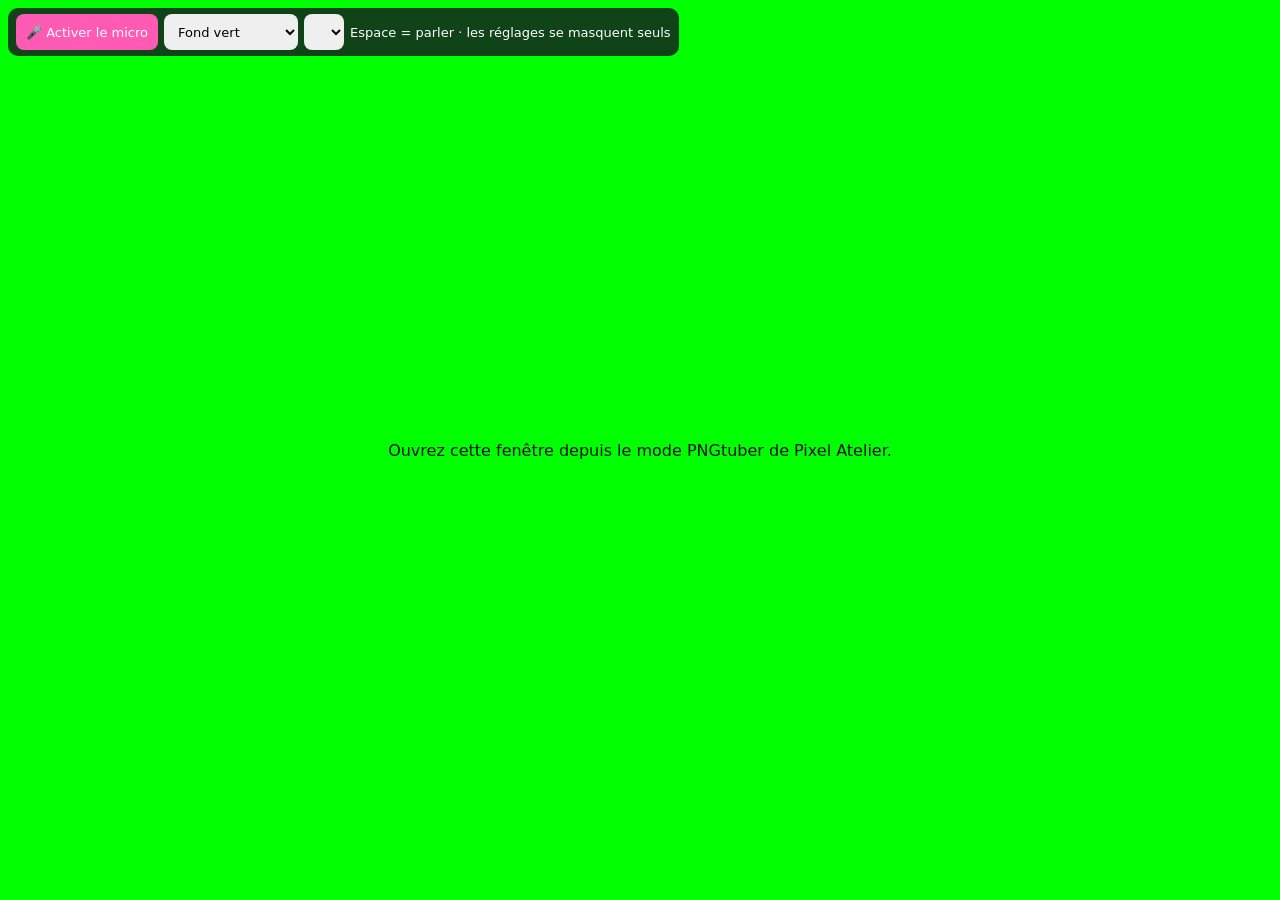
==== capture.html @ 7caa8f84 "PNGtuber : diffusion OBS, bouche à 3 états, animations, expressions temporaires - Moteur d'avatar pa" ====
<!doctype html>
<html lang="fr">
<head>
  <meta charset="utf-8">
  <meta name="viewport" content="width=device-width, initial-scale=1">
  <title>Avatar PNGtuber — capture</title>
  <link rel="icon" type="image/png" href="icons/icon-192.png">
  <style>
    html, body { margin: 0; height: 100%; overflow: hidden; background: #00ff00; font: 13px system-ui, sans-serif; }
    #stage { position: fixed; inset: 0; display: flex; align-items: flex-end; justify-content: center; }
    canvas { image-rendering: pixelated; image-rendering: crisp-edges; }
    #ui { position: fixed; left: 8px; top: 8px; display: flex; gap: 6px; align-items: center; flex-wrap: wrap; color: #fff;
          background: rgba(20, 20, 30, .8); padding: 6px 8px; border-radius: 10px; transition: opacity .3s; }
    #ui button, #ui select { font: inherit; border: 0; border-radius: 8px; padding: 6px 10px; min-height: 36px; }
    #ui button { background: #ff5ab4; color: #fff; cursor: pointer; }
    body.idle #ui { opacity: 0; pointer-events: none; }
    #msg { position: fixed; inset: 0; display: flex; align-items: center; justify-content: center; color: #111; font-size: 16px; text-align: center; padding: 20px; }
  </style>
</head>
<body>
  <div id="stage"><canvas></canvas></div>
  <div id="ui">
    <button id="mic">🎤 Activer le micro</button>
    <select id="bg" aria-label="Fond">
      <option value="green">Fond vert</option><option value="blue">Fond bleu</option><option value="magenta">Fond magenta</option>
      <option value="black">Fond noir</option><option value="white">Fond blanc</option><option value="transparent">Transparent</option>
    </select>
    <select id="expr" aria-label="Expression"></select>
    <span>Espace = parler · les réglages se masquent seuls</span>
  </div>
  <div id="msg" hidden></div>
  <script type="module" src="js/pngtuber/capture.js"></script>
</body>
</html>
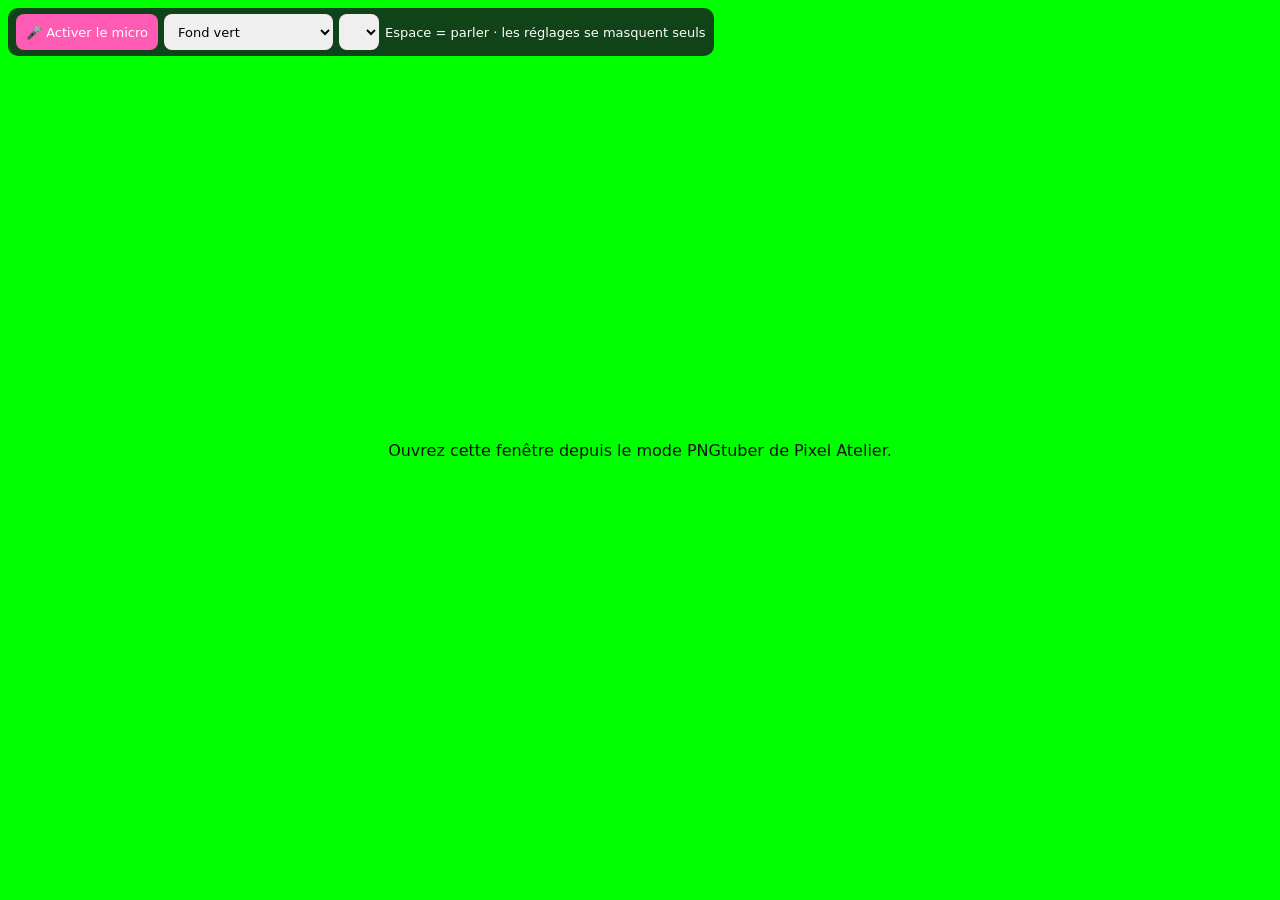
==== commit 80d74c50: "Mode PNGtuber : 23 effets en pixel art et 14 décors animés - js/pngtuber/effects.js (autonome, copié" ====
--- a/capture.html
+++ b/capture.html
@@ -4,10 +4,15 @@
   <meta charset="utf-8">
   <meta name="viewport" content="width=device-width, initial-scale=1">
   <title>Avatar PNGtuber — capture</title>
+  <link rel="icon" type="image/png" sizes="32x32" href="icons/favicon-32.png">
   <link rel="icon" type="image/png" href="icons/icon-192.png">
   <style>
     html, body { margin: 0; height: 100%; overflow: hidden; background: #00ff00; font: 13px system-ui, sans-serif; }
-    #stage { position: fixed; inset: 0; display: flex; align-items: flex-end; justify-content: center; }
+    #stage { position: fixed; inset: 0; }
+    #scene { position: absolute; inset: 0; display: flex; align-items: flex-end; justify-content: center; transform-origin: 50% 70%; }
+    .fx { position: absolute; inset: 0; width: 100%; height: 100%; pointer-events: none; }
+    #avatar { position: relative; z-index: 1; }
+    #fxf { z-index: 2; }
     canvas { image-rendering: pixelated; image-rendering: crisp-edges; }
     #ui { position: fixed; left: 8px; top: 8px; display: flex; gap: 6px; align-items: center; flex-wrap: wrap; color: #fff;
           background: rgba(20, 20, 30, .8); padding: 6px 8px; border-radius: 10px; transition: opacity .3s; }
@@ -18,7 +23,7 @@
   </style>
 </head>
 <body>
-  <div id="stage"><canvas></canvas></div>
+  <div id="stage"><div id="scene"><canvas class="fx" id="fxbg"></canvas><canvas class="fx" id="fxb"></canvas><canvas id="avatar"></canvas><canvas class="fx" id="fxf"></canvas></div></div>
   <div id="ui">
     <button id="mic">🎤 Activer le micro</button>
     <select id="bg" aria-label="Fond">
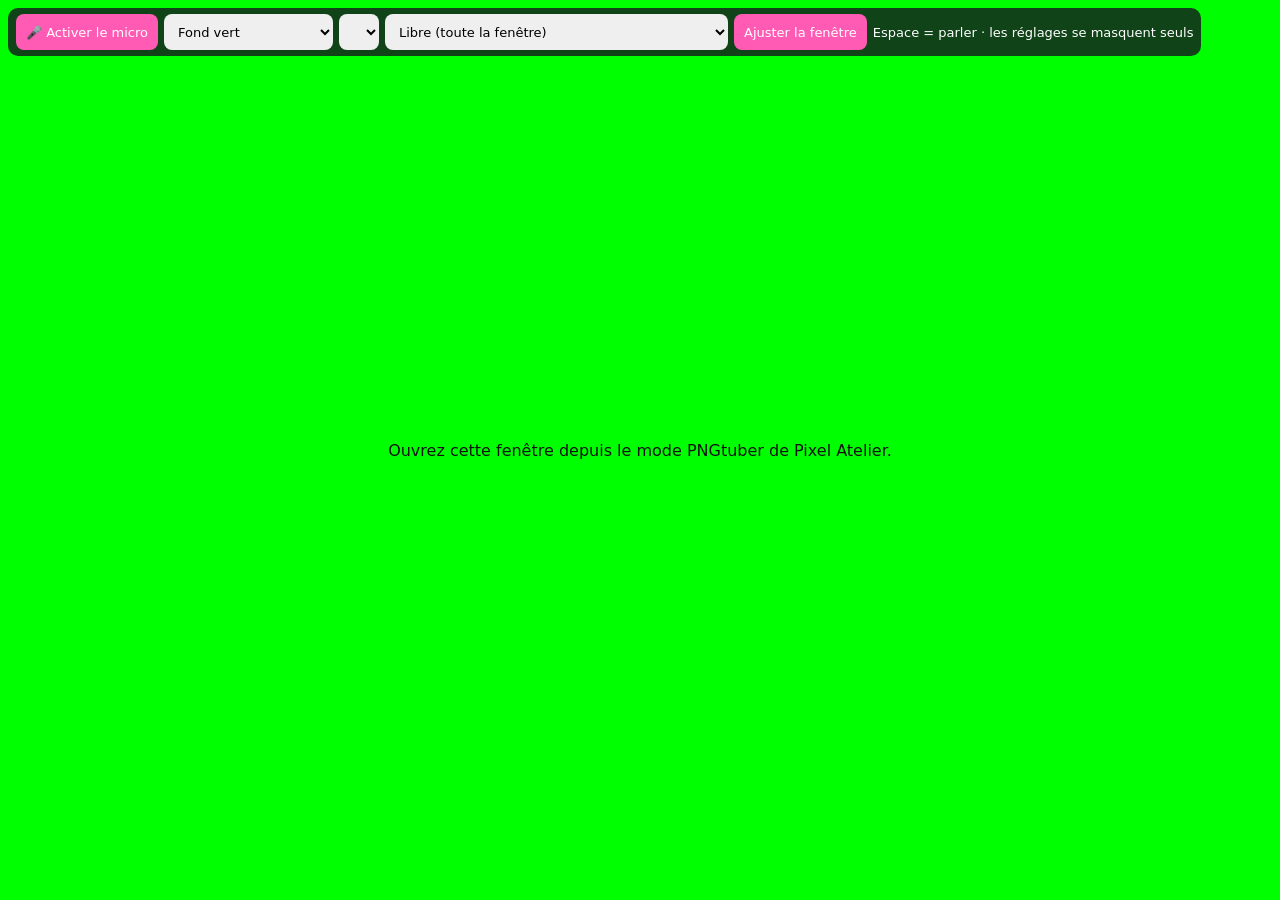
==== commit 6bd91bbf: "Formats de capture, icônes Stream Deck, portrait détaillé et orientation, effets retouchés - Mode PN" ====
--- a/capture.html
+++ b/capture.html
@@ -7,7 +7,9 @@
   <link rel="icon" type="image/png" sizes="32x32" href="icons/favicon-32.png">
   <link rel="icon" type="image/png" href="icons/icon-192.png">
   <style>
-    html, body { margin: 0; height: 100%; overflow: hidden; background: #00ff00; font: 13px system-ui, sans-serif; }
+    html, body { margin: 0; height: 100%; overflow: hidden; background: #000; font: 13px system-ui, sans-serif; }
+    body.framed #scene { box-shadow: 0 0 0 1px rgba(255,255,255,.2); overflow: hidden; }
+    #scene { background: #00ff00; }
     #stage { position: fixed; inset: 0; }
     #scene { position: absolute; inset: 0; display: flex; align-items: flex-end; justify-content: center; transform-origin: 50% 70%; }
     .fx { position: absolute; inset: 0; width: 100%; height: 100%; pointer-events: none; }
@@ -31,6 +33,8 @@
       <option value="black">Fond noir</option><option value="white">Fond blanc</option><option value="transparent">Transparent</option>
     </select>
     <select id="expr" aria-label="Expression"></select>
+    <select id="fmt" aria-label="Format"></select>
+    <button id="fit" title="Donner à la fenêtre la taille exacte du format">Ajuster la fenêtre</button>
     <span>Espace = parler · les réglages se masquent seuls</span>
   </div>
   <div id="msg" hidden></div>
